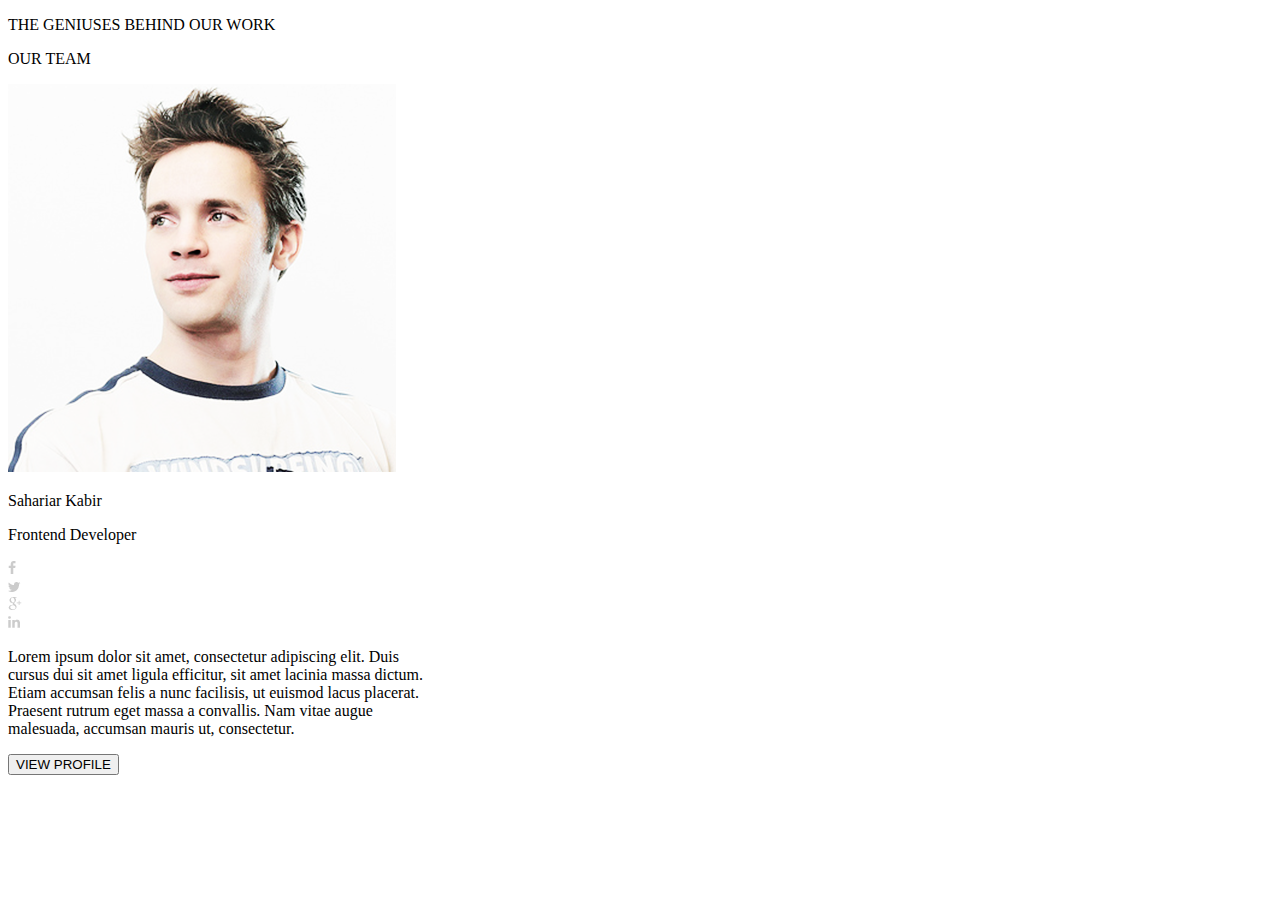
==== src/index.html @ 53a39399 "kek" ====
<!DOCTYPE html>
<html lang="en">
<head>
  <meta charset="UTF-8">
  <meta name="viewport" content="width=device-width, initial-scale=1.0">
  <meta http-equiv="X-UA-Compatible" content="ie=edge">
  <title>Document</title>
  <link rel="stylesheet" href="css/styles.css">
</head>
<body>
    <header class="header">
      <div class="header__text">
        <p>THE GENIUSES BEHIND OUR WORK</p>
      </div>
      <div class="header__title">
        <p>OUR TEAM</p>
      </div>
    </header>

    <main class="main">
      <div class="image">
        <div class="left">
          <div class="left__image">
            <img src="Rectangle 5 copy1.png" alt="">
          </div>
        </div>
      </div>

      <div class="content">
        <div class="right">
          <div class="right__name">
            <p>Sahariar Kabir</p>
          </div>
          <div class="right__line"></div>
          <div class="right__position">
            <p>Frontend Developer</p>
          </div>
          <div class="social">
            <div class="social__item"><img src="facebook icon.png" alt=""></div>
            <div class="social__item"><img src="twitter icon.png" alt=""></div>
            <div class="social__item"><img src="boogle plus icon.png" alt=""></div>
            <div class="social__item"><img src="linkedin icon.png" alt=""></div>
          </div>
          <div class="right__text">
            <p>Lorem ipsum dolor sit amet, consectetur adipiscing elit. Duis<br>
              cursus dui sit amet ligula efficitur, sit amet lacinia massa dictum.<br>
              Etiam accumsan felis a nunc facilisis, ut euismod lacus placerat.<br>
              Praesent rutrum eget massa a convallis. Nam vitae augue<br>
              malesuada, accumsan mauris ut, consectetur.</p>
          </div>
          <div class="boxes">
            <div class="boxes__item"></div>
            <div class="boxes__item--wide"></div>
            <div class="boxes__item"></div>
          </div>
          <div class="right__button">
            <button>VIEW PROFILE</button>
          </div>
        </div>
      </div>
    </main>
</body>
</html>
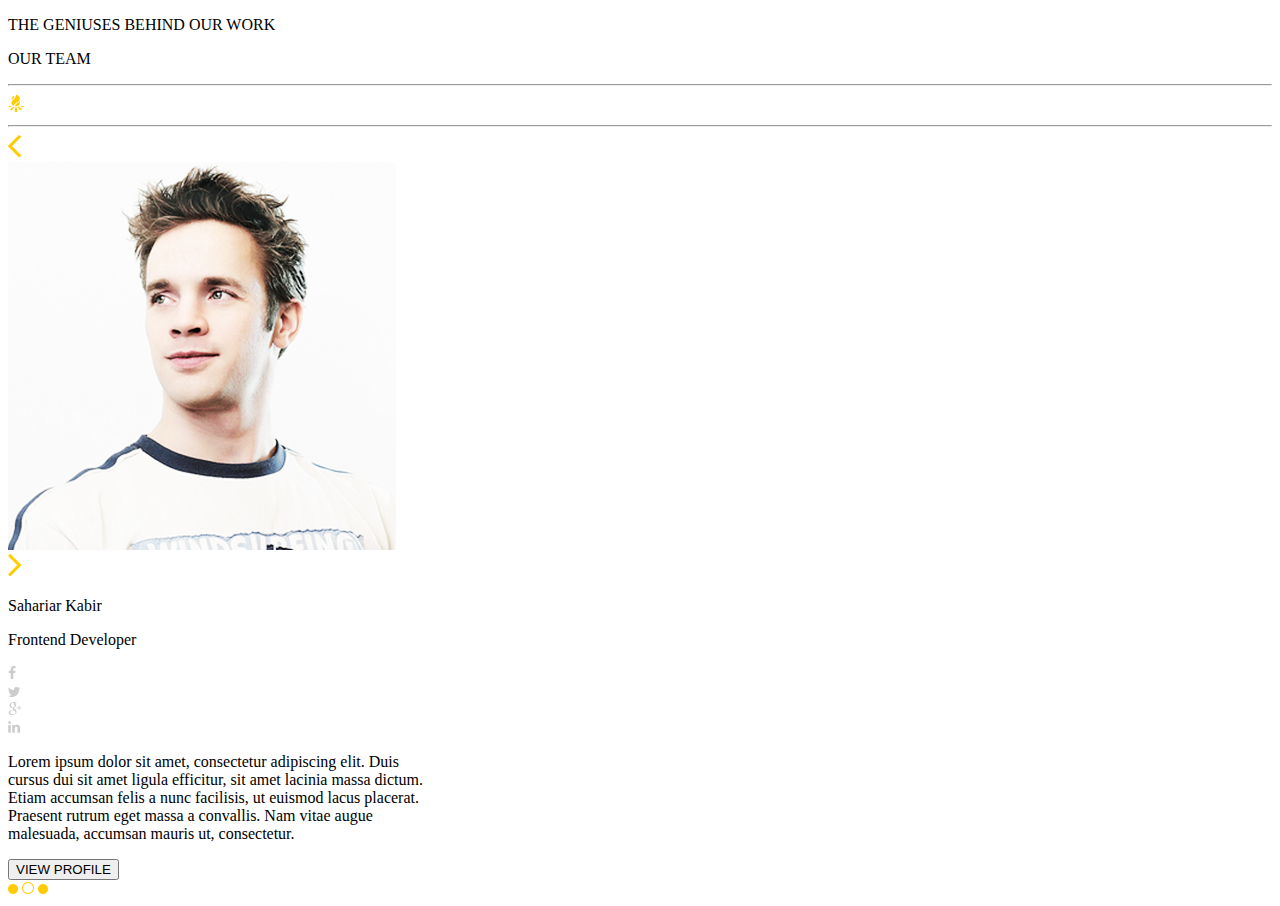
==== commit 9ccc41c7: "-" ====
--- a/src/index.html
+++ b/src/index.html
@@ -17,9 +17,23 @@
       </div>
     </header>
 
+    <div class="hr">
+      <hr>
+      <img src="bonfire icon.png" alt="">
+      <hr>
+    </div>
+    <div class="vl"></div>
+
     <main class="main">
       <div class="image">
         <div class="left">
+          <div class="icon1">
+            <img src="angle left icon.png" alt="">
+          </div>
+          <div class="border"></div>
+          <div class="border1"></div>
+          <div class="border2"></div>
+          <div class="border3"></div>
           <div class="left__image">
             <img src="Rectangle 5 copy1.png" alt="">
           </div>
@@ -28,6 +42,9 @@
 
       <div class="content">
         <div class="right">
+          <div class="icon2">
+            <img src="angle right icon.png" alt="">
+          </div>
           <div class="right__name">
             <p>Sahariar Kabir</p>
           </div>
@@ -59,5 +76,11 @@
         </div>
       </div>
     </main>
+
+    <div class="footer">
+      <img src="Ellipse 2 copy.png">
+      <img src="Ellipse 2.png">
+      <img src="Ellipse 2 copy 2.png">
+    </div>
 </body>
 </html>